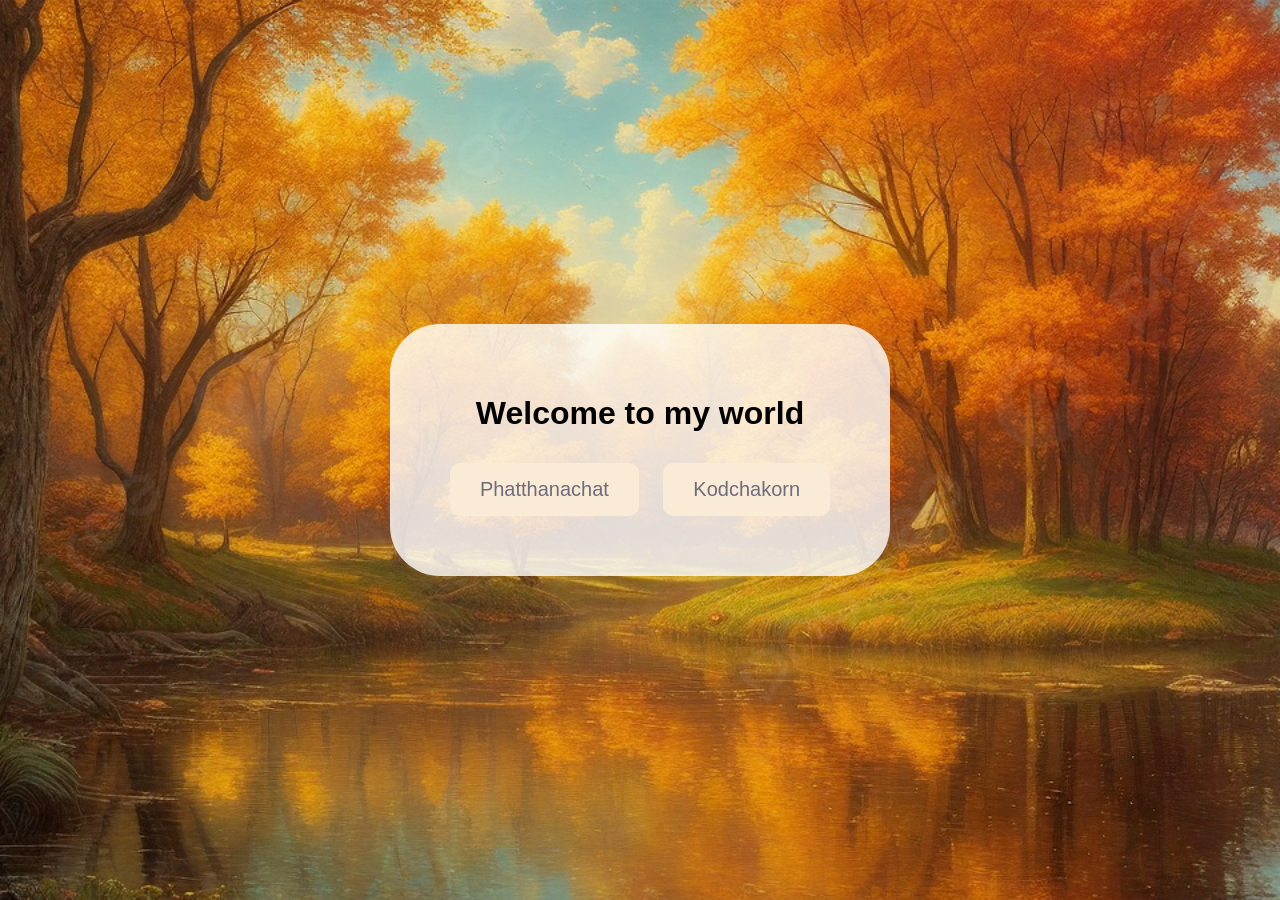
==== cell03/ex01/index.html @ 361e7259 "jjj" ====
<!DOCTYPE html>
<html lang="th">
<head>
    <meta charset="UTF-8">
    <meta name="viewport" content="width=device-width, initial-scale=1.0">
    <title>หน้าโฮม</title>
    <link rel="stylesheet" href="style.css">
</head>
<body>
    <div class="container">
        <h1>Welcome to my world</h1>
        <div class="button-group">
            <button class="btn" onmouseover="changeText(this)" onmouseout="restoreText(this)">Phatthanachat</button>
            <button class="btn" onmouseover="changeText(this)" onmouseout="restoreText(this)">Kodchakorn</button>
        </div>
    </div>

    <script>
        function changeText(button) {
        
            button.dataset.originalText = button.textContent; 
            button.textContent = "Click me";
        }

        function restoreText(button) {
            button.textContent = button.dataset.originalText; 
        }
    </script>
</body>
</html>
---- cell03/ex01/style.css ----
/* ตั้งค่าพื้นฐาน */
body, html {
    margin: 0;
    padding: 0;
    height: 100%;
    font-family: 'Arial', sans-serif;
    background-image: url(bg.jpg);
}

background-image {
    width: auto;
    height: auto;
}

/* พื้นหลังของหน้า */
body, html {
    margin: 0;
    padding: 0;
    height: 100%;
    font-family: 'Arial', sans-serif;
}

body {
    background-image: url('bg.jpg');
    background-size: cover;
    background-position: center;
    background-repeat: no-repeat;

    display: flex;
    justify-content: center;
    align-items: center;
    min-height: 100vh;
}


/* กล่องหลัก */
.container {
    text-align: center;
    background-color: rgba(255, 255, 255, 0.8);
    padding: 50px;
    border-radius: 50px;
    box-shadow: 0 0 10px rgba(0, 0, 0, 0);
    
}

/* ปุ่ม */
.button-group {
    margin-top: 20px;
}

.btn {
    background-color: antiquewhite;
    color: rgb(110, 107, 124);
    padding: 15px 30px;
    margin: 10px;
    border: none;
    border-radius: 10px;
    font-size: 20px;
    cursor: pointer;
    transition: background-color 0.3s;
}

.btn:hover {
    background-color: antiquewhite;
}
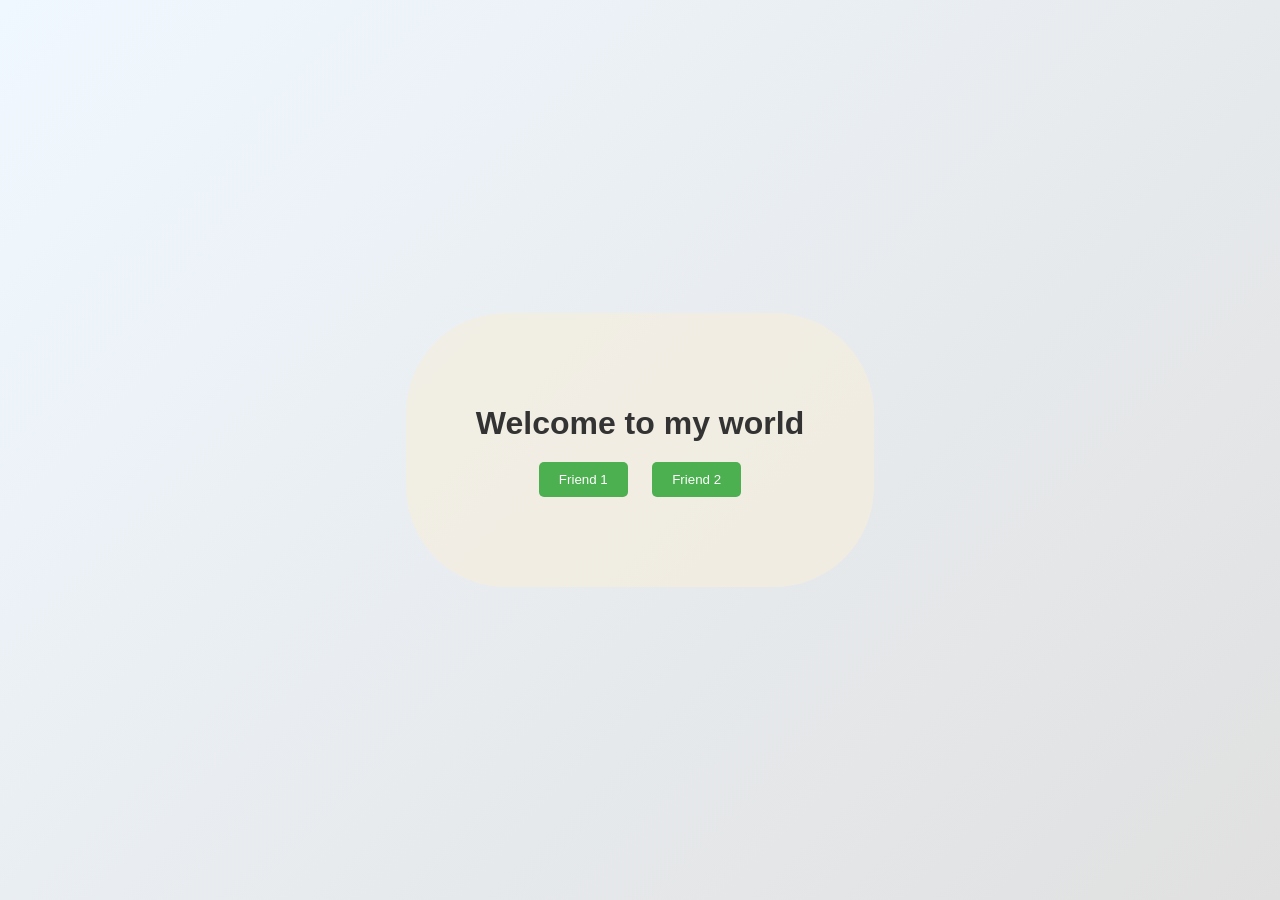
==== commit b1288732: "Rush" ====
--- a/cell03/ex01/index.html
+++ b/cell03/ex01/index.html
@@ -5,19 +5,96 @@
     <meta name="viewport" content="width=device-width, initial-scale=1.0">
     <title>หน้าโฮม</title>
     <link rel="stylesheet" href="style.css">
+    <style>
+        body {
+            font-family: 'Arial', sans-serif;
+            background: linear-gradient(135deg, #f0f8ff, #e0e0e0);
+            margin: 0;
+            padding: 0;
+            display: flex;
+            flex-direction: column;
+            align-items: center;
+            justify-content: center;
+            height: 100vh;
+            animation: backgroundAnimation 10s infinite alternate;
+        }
+
+        @keyframes backgroundAnimation {
+            0% { background-color: #f0f8ff; }
+            100% { background-color: #e0e0e0; }
+        }
+
+        .content {
+            margin-bottom: 20px;
+        }
+
+        .scroll {
+            overflow: auto;
+            white-space: nowrap;
+        }
+
+        .scroll button {
+            margin: 0 10px;
+            padding: 10px 20px;
+            background-color: #4CAF50;
+            color: white;
+            border: none;
+            border-radius: 5px;
+            cursor: pointer;
+            transition: background-color 0.3s;
+        }
+
+        .scroll button:hover {
+            background-color: #45a049;
+        }
+
+        .container {
+            text-align: center;
+        }
+
+        h1 {
+            color: #333;
+            margin-bottom: 20px;
+        }
+
+        .button-group {
+            display: flex;
+            justify-content: center;
+            gap: 20px;
+        }
+
+        .btn {
+            padding: 15px 30px;
+            font-size: 16px;
+            background-color: #008CBA;
+            color: white;
+            border: none;
+            border-radius: 5px;
+            cursor: pointer;
+            transition: background-color 0.3s, transform 0.3s;
+        }
+
+        .btn:hover {
+            background-color: #007B9E;
+            transform: scale(1.05);
+        }
+
+        .btn:active {
+            transform: scale(0.95);
+            background-color: #005f73;
+        }
+    </style>
 </head>
+<div class="container">
+        <h1>Welcome to my world</h1>
+       <div class="content scroll effect">
+        <a href="friend1.html"><button>Friend 1</button></a>
+        <a href="friend2.html"><button>Friend 2</button></a>
+    </div>
+    </div>
 <body>
-    <div class="container">
-        <h1>Welcome to my world</h1>
-        <div class="button-group">
-            <button class="btn" onmouseover="changeText(this)" onmouseout="restoreText(this)">Phatthanachat</button>
-            <button class="btn" onmouseover="changeText(this)" onmouseout="restoreText(this)">Kodchakorn</button>
-        </div>
-    </div>
-
     <script>
         function changeText(button) {
-        
             button.dataset.originalText = button.textContent; 
             button.textContent = "Click me";
         }
@@ -28,3 +105,5 @@
     </script>
 </body>
 </html>
+
+
--- a/cell03/ex01/style.css
+++ b/cell03/ex01/style.css
@@ -14,7 +14,7 @@
 
 /* พื้นหลังของหน้า */
 body, html {
-    margin: 0;
+    margin: 5;
     padding: 0;
     height: 100%;
     font-family: 'Arial', sans-serif;
@@ -36,26 +36,28 @@
 /* กล่องหลัก */
 .container {
     text-align: center;
-    background-color: rgba(255, 255, 255, 0.8);
-    padding: 50px;
-    border-radius: 50px;
+    background-color: rgba(246, 239, 221, 0.652);
+    padding: 70px;
+    border-radius: 100px;
     box-shadow: 0 0 10px rgba(0, 0, 0, 0);
     
 }
 
 /* ปุ่ม */
 .button-group {
-    margin-top: 20px;
+    margin-top: 30px;
+    margin: 50px;
+    
 }
 
 .btn {
     background-color: antiquewhite;
     color: rgb(110, 107, 124);
     padding: 15px 30px;
-    margin: 10px;
+    margin: 20px;
     border: none;
     border-radius: 10px;
-    font-size: 20px;
+    font-size: 50px;
     cursor: pointer;
     transition: background-color 0.3s;
 }
@@ -63,4 +65,3 @@
 .btn:hover {
     background-color: antiquewhite;
 }
-
